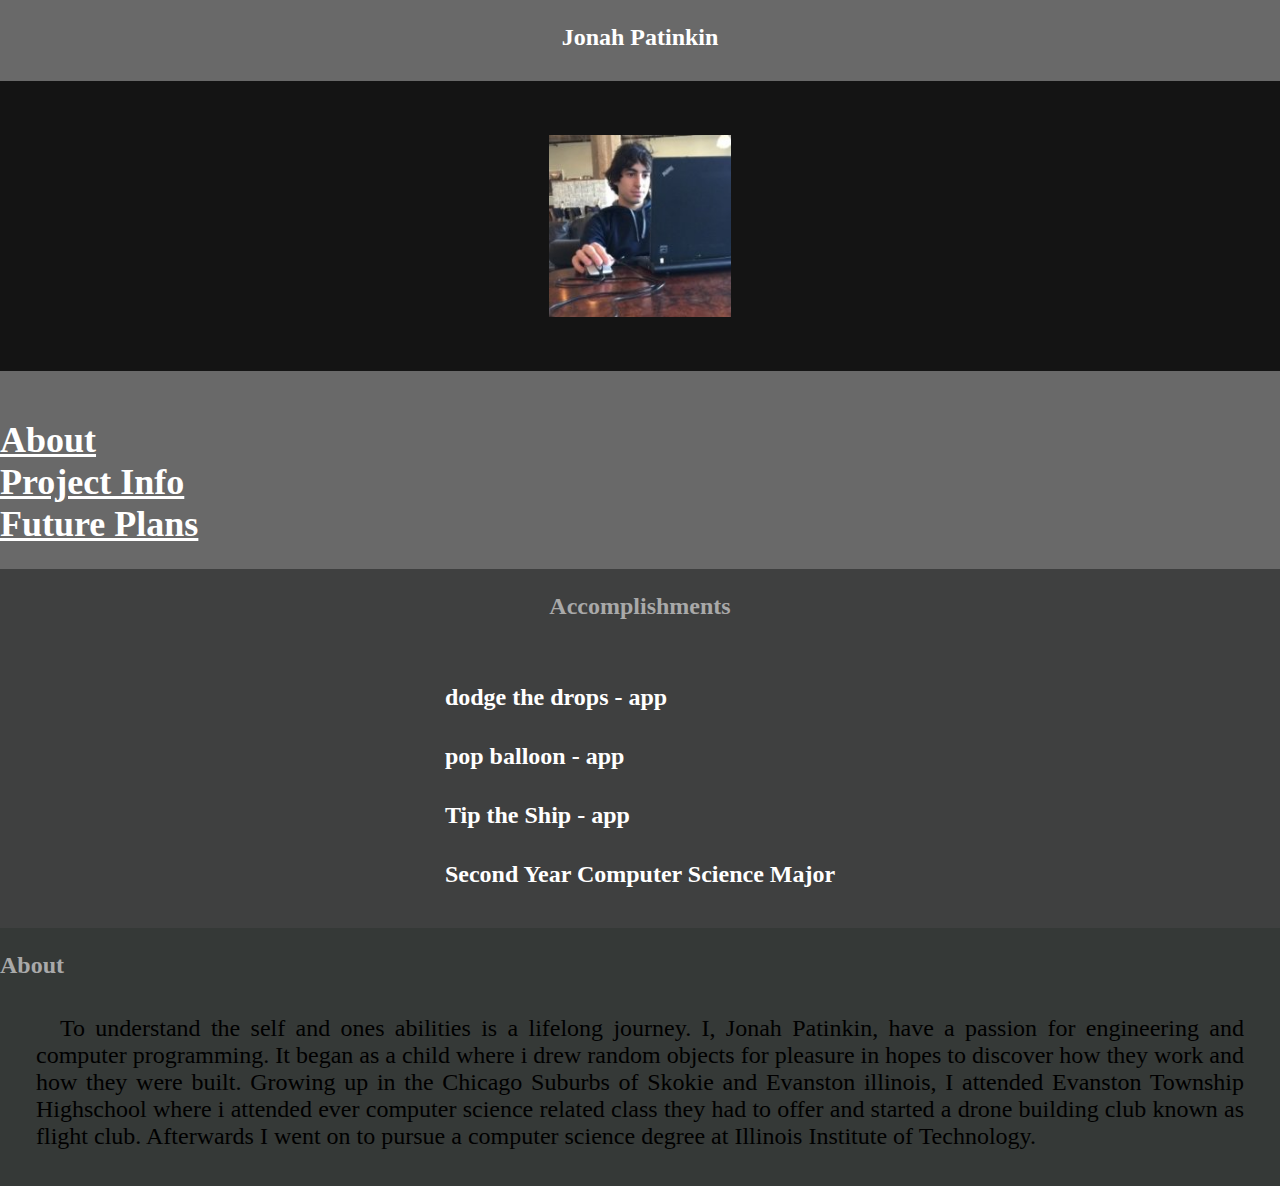
==== index.html @ 581454c3 "added some more stuff to my project draft" ====
<!DOCTYPE html>
<html>
<head>
  <title>
    Jonah Patinkin
  </title>
  <meta charset="utf-8" />
  <link rel="stylesheet" href="screen.css" />



</head>
<body>
  
  <div class="header-back">
    <h1> Jonah Patinkin </h1>
  
  </div>
  <div class="image-class">

    <img src="jonah.jpg" alt="Me" height="42" width="42">


  </div>
  <ol>
    <li><a href="index.html">About</a></li>
    <li><a href="projects.html">Project Info</a></li>
    <li><a href="projects.html">Future Plans</a></li>
  </ol>
  <h1 class="paragraph-header-2"> Accomplishments </h1>
  
  <div class="list">
    <ul>
      <li>dodge the drops - app</li>
      <li>pop balloon - app</li>
      <li>Tip the Ship - app </li>
      <li>Second Year Computer Science Major</li>
    </ul>
  </div>
  <h1 class="paragraph-header">About </h1>
  <div class="paragraph">
    
  <p>
    To understand the self and ones abilities is a lifelong journey. I, Jonah Patinkin, have a passion for engineering and computer programming. It began as a child where i drew random objects for pleasure in hopes to discover how they work and how they were built. Growing up in the Chicago Suburbs of Skokie and Evanston illinois, I attended Evanston Township Highschool where i attended ever computer science related class they had to offer and started a drone building club known as flight club. Afterwards I went on to pursue a computer science degree at Illinois Institute of Technology. 
  </p>


  </div>


</body>
</html>
---- screen.css ----
html, body, div, span, applet, object, iframe,
h1, h2, h3, h4, h5, h6, p, blockquote, pre,
a, abbr, acronym, address, big, cite, code,
del, dfn, em, img, ins, kbd, q, s, samp,
small, strike, strong, sub, sup, tt, var,
b, u, i, center,
dl, dt, dd, ol, ul, li,
fieldset, form, label, legend,
table, caption, tbody, tfoot, thead, tr, th, td,
article, aside, canvas, details, embed, 
figure, figcaption, footer, header, hgroup, 
menu, nav, output, ruby, section, summary,
time, mark, audio, video {
	margin: 0;
	padding: 0;
	border: 0;
	font-size: 100%;
	font: inherit;
	vertical-align: baseline;
}
/* HTML5 display-role reset for older browsers */
article, aside, details, figcaption, figure, 
footer, header, hgroup, menu, nav, section {
	display: block;
}
body {
	background-color:#696969;

}

ol, ul {
	list-style: none;
}

blockquote, q {
	quotes: none;
}
blockquote:before, blockquote:after,
q:before, q:after {
	content: '';
	content: none;
}
table {
	border-collapse: collapse;
	border-spacing: 0;
}

html {
	-moz-text-size-adjust: 100%;
	-webkit-text-size-adjust: 100%;
	-ms-text-size-adjust: 100%;
	text-size-adjust: 100%;
	min-height: 100%;
	background-color: gray;
	
}

h1 {
	font-size: 1.5em;
	font-weight: bold;
	margin-right: auto;
	margin-left: auto;

	left: 50%;

	margin-top: 1em;
	color: white;

}
ol {
	font-size: 1.5em;
	font-weight: bold;
	margin-right: auto;
	margin-left: auto;

	left: 50%;

	margin-top: 2em;
	color: white;
	padding-bottom: 1em;
}
img {
	
	height: 11.391em;
	width: 11.391em;
	margin-right: auto;
	margin-left: auto;
	left: 50%;
   	display: flex;

}
ul {	
	font-size: 1.5em;
	font-weight: bold;
	margin-right: auto;
	margin-left: auto;

	left: 50%;

	margin-top: 2em;
	color: white;
	padding-bottom: 1em;

}
ul li {
	padding: 0.667em;
}
p {
	margin:1.5em;
	font-size: 1.5em;
	text-indent:1em;  
    display: flex;
    text-align: justify;
}
a {
	font-size: 1.5em;
	font-weight: bold;
	margin-right: auto;
	margin-left: auto;

	left: 50%;

	margin-top: 1em;
	color: white;
	padding-bottom: 1em;
}

.header-back {
	display: flex;
  	height: 5.063em;
}
.paragraph {

	display: flex;
    background-color: #353937;
}
.list {

  display: flex;
  background: #3F4040;
}
.image-class {
	height: 11.391em;
	padding: 3.375em;
    background-color: #141414;
}

.paragraph-header {
	margin-top: 0px;
	text-align: center;
	padding-top: 1em;

	background-color:#353937;
	color: darkgray;
	display: flex;

}
.creator {
	background-color: #3F4040;
	margin-top: 0px;
	padding-top: 3.375em;
	padding-bottom: 0.198em;
	text-indent:2em;  
	color: black;
	display: flex;
	
}
.paragraph-header-2 {
	margin-top: 0px;
	text-align: center;
	color: darkgray;
	background-color:#3F4040;
	padding-top: 1em;
}
@media only screen and (max-width: 462px) {
    body {
        font-size: 1.5em;
    }
    .list {
    	text-align: center;
    }
    li {	display: inline-block;
    	margin: 2em;
    	padding-left: 1em;
    	vertical-align: top;
    }
    .creator {
		background-color: #3F4040;
		margin-top: 0px;
		padding-top: 1.5em;
		padding-bottom: 2.25px;
		text-indent:2.25em; 
		text-align: center;
		color: black;
	}
}
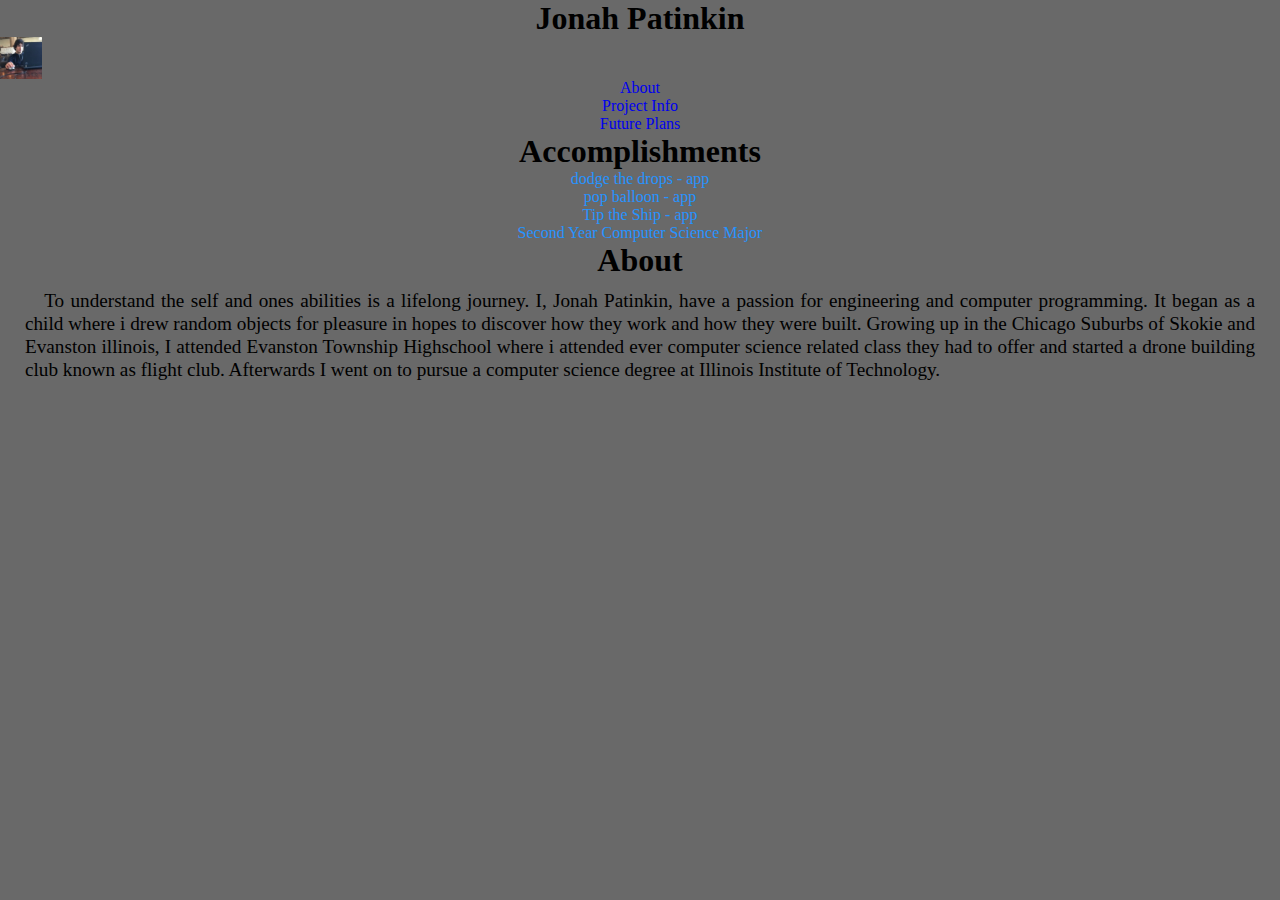
==== commit 98b73ae4: "starting to redo my CSS and fixed some html up" ====
--- a/index.html
+++ b/index.html
@@ -16,36 +16,34 @@
     <h1> Jonah Patinkin </h1>
   
   </div>
-  <div class="image-class">
-
-    <img src="jonah.jpg" alt="Me" height="42" width="42">
+  <div class="image-class"> 
+  <img src="jonah.jpg" alt="Me" height="42" width="42">
 
 
   </div>
   <ol>
     <li><a href="index.html">About</a></li>
     <li><a href="projects.html">Project Info</a></li>
-    <li><a href="projects.html">Future Plans</a></li>
+    <li><a href="futurePlans.html">Future Plans</a></li>
   </ol>
-  <h1 class="paragraph-header-2"> Accomplishments </h1>
+  <h1> Accomplishments </h1>
   
-  <div class="list">
+  
     <ul>
       <li>dodge the drops - app</li>
       <li>pop balloon - app</li>
       <li>Tip the Ship - app </li>
       <li>Second Year Computer Science Major</li>
     </ul>
-  </div>
-  <h1 class="paragraph-header">About </h1>
-  <div class="paragraph">
+  
+  <h1>About </h1>
+ 
     
   <p>
     To understand the self and ones abilities is a lifelong journey. I, Jonah Patinkin, have a passion for engineering and computer programming. It began as a child where i drew random objects for pleasure in hopes to discover how they work and how they were built. Growing up in the Chicago Suburbs of Skokie and Evanston illinois, I attended Evanston Township Highschool where i attended ever computer science related class they had to offer and started a drone building club known as flight club. Afterwards I went on to pursue a computer science degree at Illinois Institute of Technology. 
   </p>
 
 
-  </div>
 
 
 </body>
--- a/screen.css
+++ b/screen.css
@@ -44,6 +44,13 @@
 	border-collapse: collapse;
 	border-spacing: 0;
 }
+li,a:hover {
+  color: #2693ff;
+}
+li,a {
+	text-decoration: none;
+	text-align: center;
+}
 
 html {
 	-moz-text-size-adjust: 100%;
@@ -52,146 +59,37 @@
 	text-size-adjust: 100%;
 	min-height: 100%;
 	background-color: gray;
-	
-}
 
-h1 {
-	font-size: 1.5em;
-	font-weight: bold;
-	margin-right: auto;
-	margin-left: auto;
-
-	left: 50%;
-
-	margin-top: 1em;
-	color: white;
-
-}
-ol {
-	font-size: 1.5em;
-	font-weight: bold;
-	margin-right: auto;
-	margin-left: auto;
-
-	left: 50%;
-
-	margin-top: 2em;
-	color: white;
-	padding-bottom: 1em;
-}
-img {
-	
-	height: 11.391em;
-	width: 11.391em;
-	margin-right: auto;
-	margin-left: auto;
-	left: 50%;
-   	display: flex;
-
-}
-ul {	
-	font-size: 1.5em;
-	font-weight: bold;
-	margin-right: auto;
-	margin-left: auto;
-
-	left: 50%;
-
-	margin-top: 2em;
-	color: white;
-	padding-bottom: 1em;
-
-}
-ul li {
-	padding: 0.667em;
-}
-p {
-	margin:1.5em;
-	font-size: 1.5em;
-	text-indent:1em;  
-    display: flex;
-    text-align: justify;
-}
-a {
-	font-size: 1.5em;
-	font-weight: bold;
-	margin-right: auto;
-	margin-left: auto;
-
-	left: 50%;
-
-	margin-top: 1em;
-	color: white;
-	padding-bottom: 1em;
-}
-
-.header-back {
-	display: flex;
-  	height: 5.063em;
-}
-.paragraph {
-
-	display: flex;
-    background-color: #353937;
-}
-.list {
-
-  display: flex;
-  background: #3F4040;
-}
-.image-class {
-	height: 11.391em;
-	padding: 3.375em;
-    background-color: #141414;
-}
-
-.paragraph-header {
-	margin-top: 0px;
-	text-align: center;
-	padding-top: 1em;
-
-	background-color:#353937;
-	color: darkgray;
 	display: flex;
 
 }
-.creator {
-	background-color: #3F4040;
-	margin-top: 0px;
-	padding-top: 3.375em;
-	padding-bottom: 0.198em;
-	text-indent:2em;  
-	color: black;
-	display: flex;
-	
+h1 {
+	font-weight: bold;
+	text-align: center;
+	font-size: 2em;
 }
-.paragraph-header-2 {
-	margin-top: 0px;
-	text-align: center;
-	color: darkgray;
-	background-color:#3F4040;
-	padding-top: 1em;
+p {
+	font-size: 1.2em; 
+	line-height: 1.2em;
+	text-indent: 1em;
+	text-align: justify;
+
+	padding:5px;  
+	margin-top:5px;  
+	margin-bottom:5px;  
+	margin-left:20px;  
+	margin-right:20px;
 }
+img {
+	display: block;
+
+
+}
+
 @media only screen and (max-width: 462px) {
     body {
         font-size: 1.5em;
     }
-    .list {
-    	text-align: center;
-    }
-    li {	display: inline-block;
-    	margin: 2em;
-    	padding-left: 1em;
-    	vertical-align: top;
-    }
-    .creator {
-		background-color: #3F4040;
-		margin-top: 0px;
-		padding-top: 1.5em;
-		padding-bottom: 2.25px;
-		text-indent:2.25em; 
-		text-align: center;
-		color: black;
-	}
+    
 }
 
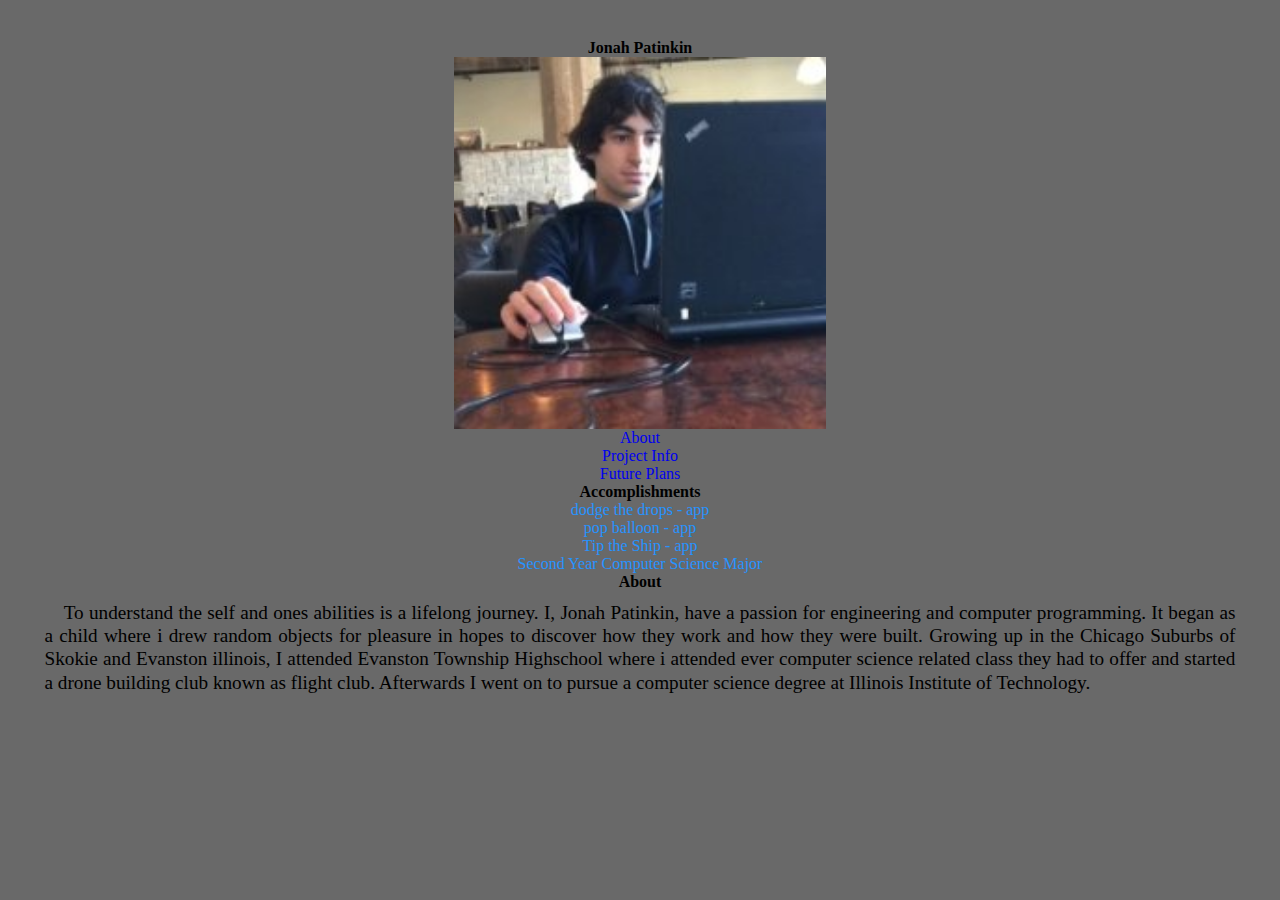
==== commit 9fc80e0d: "figured out how to center everything and make it look nice" ====
--- a/index.html
+++ b/index.html
@@ -11,12 +11,8 @@
 
 </head>
 <body>
-  
-  <div class="header-back">
     <h1> Jonah Patinkin </h1>
   
-  </div>
-  <div class="image-class"> 
   <img src="jonah.jpg" alt="Me" height="42" width="42">
 
 
@@ -47,4 +43,5 @@
 
 
 </body>
-</html>+</html>
+
--- a/screen.css
+++ b/screen.css
@@ -25,7 +25,10 @@
 }
 body {
 	background-color:#696969;
-
+	
+	padding-top: 2.444em; /* 44px / 18px = 2.444em two gridlines */
+	padding-left: 1.222em; /* 22px / 18px = 1.222 */
+  padding-right: 1.222em; /* 22px / 18px = 1.222 */
 }
 
 ol, ul {
@@ -51,22 +54,18 @@
 	text-decoration: none;
 	text-align: center;
 }
-
 html {
 	-moz-text-size-adjust: 100%;
 	-webkit-text-size-adjust: 100%;
 	-ms-text-size-adjust: 100%;
 	text-size-adjust: 100%;
 	min-height: 100%;
-	background-color: gray;
 
-	display: flex;
-
+	margin: auto;
 }
 h1 {
 	font-weight: bold;
-	text-align: center;
-	font-size: 2em;
+   text-align: center;
 }
 p {
 	font-size: 1.2em; 
@@ -81,11 +80,11 @@
 	margin-right:20px;
 }
 img {
-	display: block;
-
-
+   display: block;
+    margin: auto;
+    width: 30%;
+    height: 30%;
 }
-
 @media only screen and (max-width: 462px) {
     body {
         font-size: 1.5em;
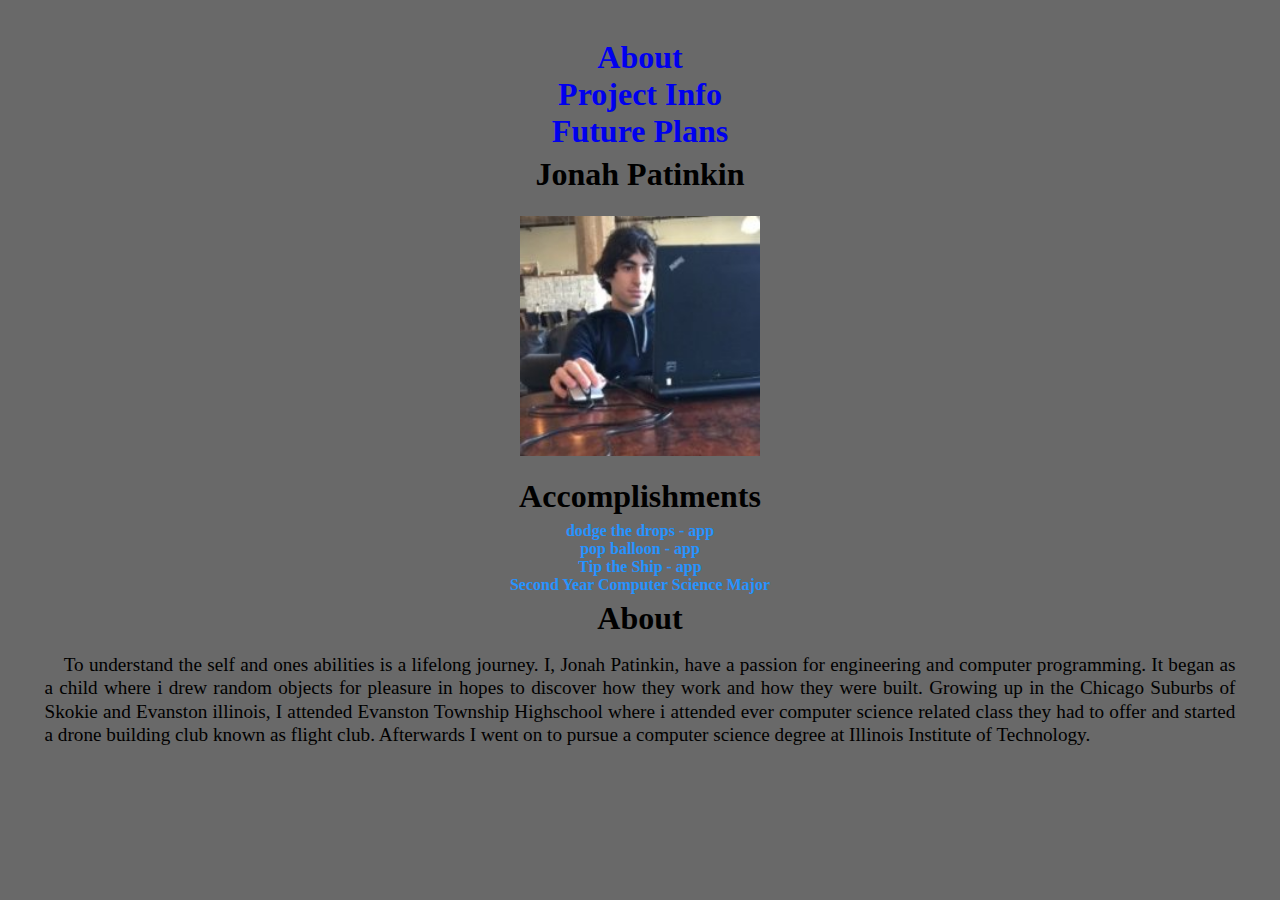
==== commit b92f5239: "got the site to look better" ====
--- a/index.html
+++ b/index.html
@@ -11,17 +11,16 @@
 
 </head>
 <body>
-    <h1> Jonah Patinkin </h1>
-  
-  <img src="jonah.jpg" alt="Me" height="42" width="42">
-
-
-  </div>
   <ol>
     <li><a href="index.html">About</a></li>
     <li><a href="projects.html">Project Info</a></li>
     <li><a href="futurePlans.html">Future Plans</a></li>
   </ol>
+    <h1> Jonah Patinkin </h1>
+  
+  <img src="jonah.jpg" alt="Me" height="42" width="42">
+
+  
   <h1> Accomplishments </h1>
   
   
--- a/screen.css
+++ b/screen.css
@@ -28,7 +28,8 @@
 	
 	padding-top: 2.444em; /* 44px / 18px = 2.444em two gridlines */
 	padding-left: 1.222em; /* 22px / 18px = 1.222 */
-  padding-right: 1.222em; /* 22px / 18px = 1.222 */
+    padding-right: 1.222em; /* 22px / 18px = 1.222 */
+    font-size: 1.5em;
 }
 
 ol, ul {
@@ -52,7 +53,16 @@
 }
 li,a {
 	text-decoration: none;
-	text-align: center;
+	text-align: center;	
+	font-weight: bold;
+	list-style: none;
+}
+body {
+	position: relative;
+	display: block;
+}
+ol {
+	font-size: 2em;
 }
 html {
 	-moz-text-size-adjust: 100%;
@@ -60,12 +70,14 @@
 	-ms-text-size-adjust: 100%;
 	text-size-adjust: 100%;
 	min-height: 100%;
-
 	margin: auto;
+	display: flex;
 }
 h1 {
 	font-weight: bold;
+	font-size: 2em;
    text-align: center;
+   padding: 0.2em;
 }
 p {
 	font-size: 1.2em; 
@@ -73,22 +85,41 @@
 	text-indent: 1em;
 	text-align: justify;
 
-	padding:5px;  
-	margin-top:5px;  
-	margin-bottom:5px;  
-	margin-left:20px;  
+	padding:5px;
+	margin-top:5px;
+	margin-bottom:5px;
+	margin-left:20px;
 	margin-right:20px;
 }
 img {
-   display: block;
+    display: block;
     margin: auto;
-    width: 30%;
-    height: 30%;
+    width: 40%;
+    height: 40%;
+
+    padding: 1em;
+
 }
-@media only screen and (max-width: 462px) {
+@media only screen and (max-width: 600px) {
     body {
-        font-size: 1.5em;
+        font-size: 1em;
+    }
+     p {
+    	font-size: 1em;
+    }
+    ol {
+    	font-size: 2em;
+    }
+}
+@media only screen and (min-width: 600px) {
+    body {
+        font-size: 1em;
+    }
+    
+    img {
+    	width: 15em;
+    	height: 15em;
+
     }
     
 }
-
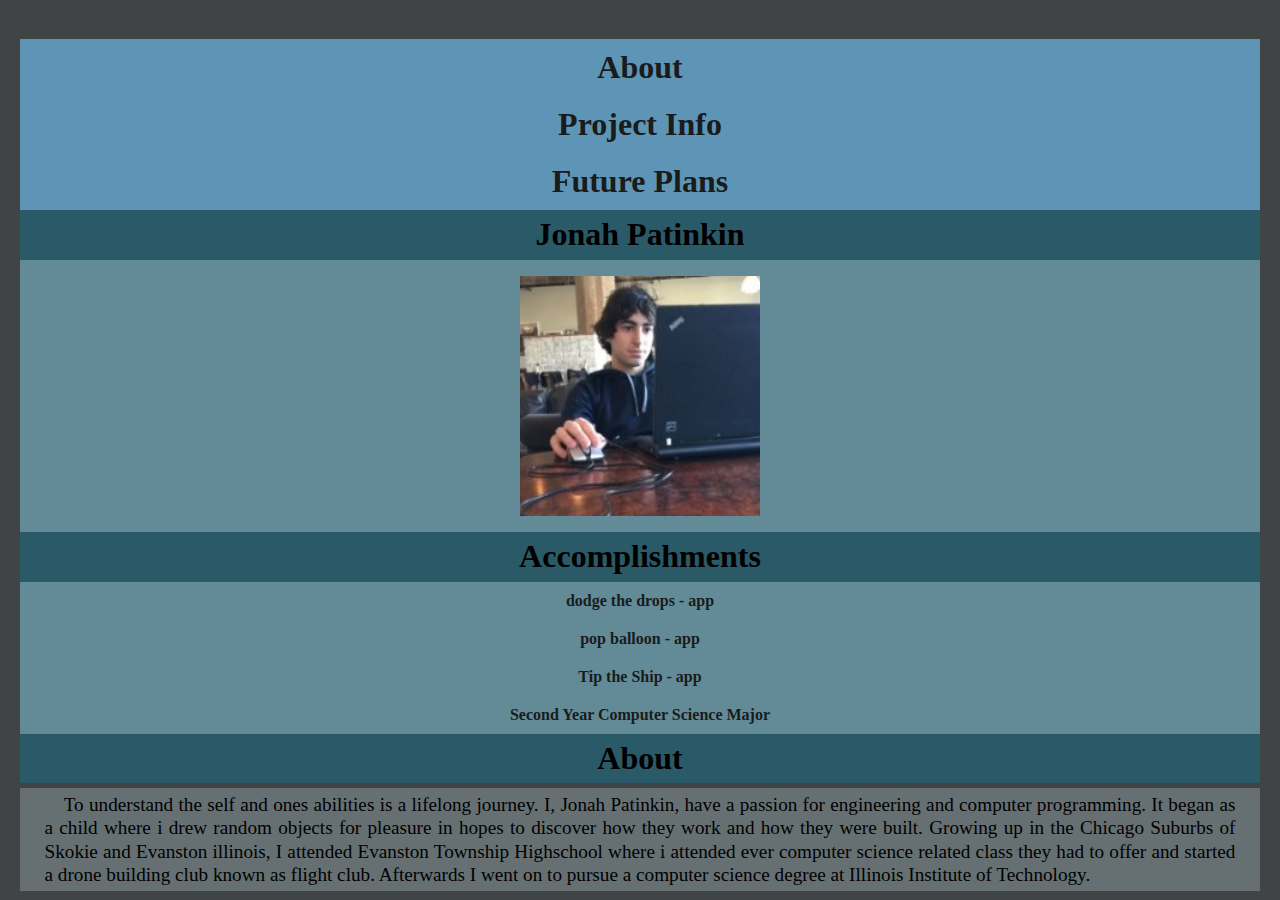
==== commit 8fbf33ab: "made it look a lot nicer" ====
--- a/index.html
+++ b/index.html
@@ -11,13 +11,15 @@
 
 </head>
 <body>
+  <section id="page-select">
   <ol>
     <li><a href="index.html">About</a></li>
     <li><a href="projects.html">Project Info</a></li>
     <li><a href="futurePlans.html">Future Plans</a></li>
   </ol>
-    <h1> Jonah Patinkin </h1>
-  
+  </section>
+  <h1> Jonah Patinkin </h1>
+  <section id="page-content">
   <img src="jonah.jpg" alt="Me" height="42" width="42">
 
   
@@ -30,14 +32,14 @@
       <li>Tip the Ship - app </li>
       <li>Second Year Computer Science Major</li>
     </ul>
-  
+  </section>
   <h1>About </h1>
  
-    
+  <section id="about">
   <p>
     To understand the self and ones abilities is a lifelong journey. I, Jonah Patinkin, have a passion for engineering and computer programming. It began as a child where i drew random objects for pleasure in hopes to discover how they work and how they were built. Growing up in the Chicago Suburbs of Skokie and Evanston illinois, I attended Evanston Township Highschool where i attended ever computer science related class they had to offer and started a drone building club known as flight club. Afterwards I went on to pursue a computer science degree at Illinois Institute of Technology. 
   </p>
-
+  </section>
 
 
 
--- a/screen.css
+++ b/screen.css
@@ -24,7 +24,7 @@
 	display: block;
 }
 body {
-	background-color:#696969;
+	background-color:#414444;
 	
 	padding-top: 2.444em; /* 44px / 18px = 2.444em two gridlines */
 	padding-left: 1.222em; /* 22px / 18px = 1.222 */
@@ -56,6 +56,8 @@
 	text-align: center;	
 	font-weight: bold;
 	list-style: none;
+	padding: 10px;
+	color: #1A1B1B;
 }
 body {
 	position: relative;
@@ -63,6 +65,7 @@
 }
 ol {
 	font-size: 2em;
+
 }
 html {
 	-moz-text-size-adjust: 100%;
@@ -71,13 +74,14 @@
 	text-size-adjust: 100%;
 	min-height: 100%;
 	margin: auto;
-	display: flex;
+	
 }
 h1 {
 	font-weight: bold;
 	font-size: 2em;
    text-align: center;
    padding: 0.2em;
+   background-color: #2A5A67;
 }
 p {
 	font-size: 1.2em; 
@@ -99,6 +103,21 @@
 
     padding: 1em;
 
+}
+#page-select {
+	background-color: #5E95B6;
+	list-style: none;
+	display: block;
+}
+#about {
+	background-color: #667073;
+}
+#page-content {
+	background-color: #628B97;
+}
+#project-content {
+	padding: 5px;
+	background-color: blue;
 }
 @media only screen and (max-width: 600px) {
     body {
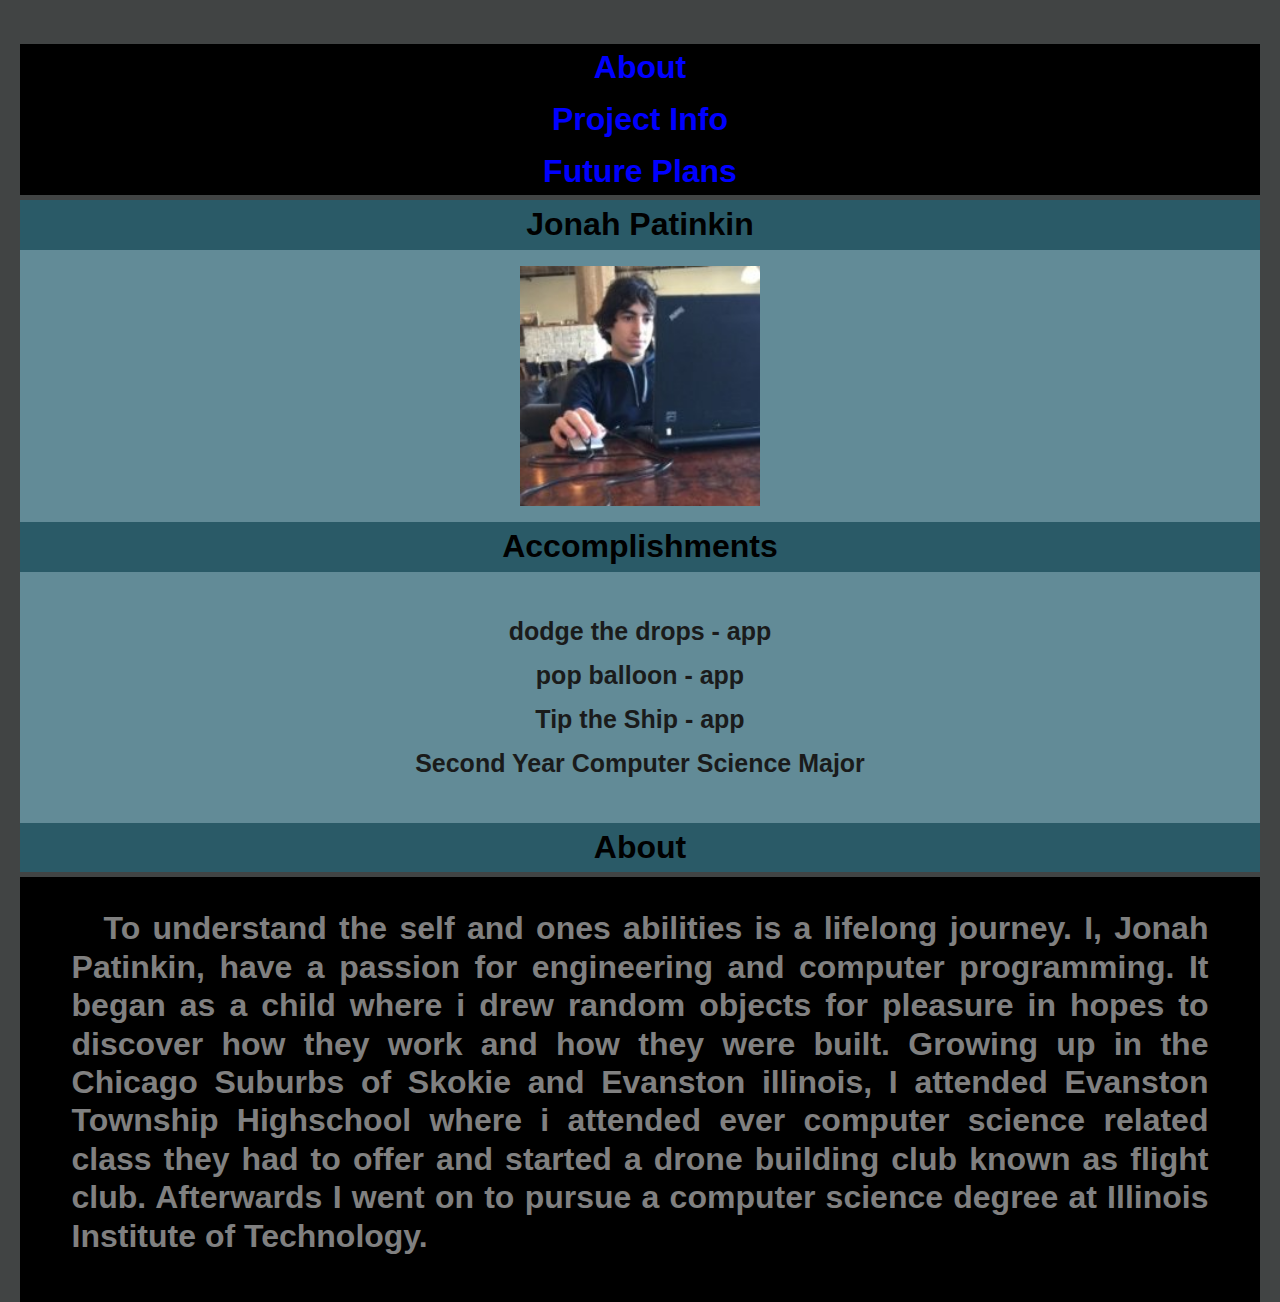
==== commit 6ae00027: "Please enter theSS look really nice, added a nice header and footer with the links and the paragraph" ====
--- a/index.html
+++ b/index.html
@@ -11,14 +11,16 @@
 
 </head>
 <body>
-  <section id="page-select">
+  <nav>
   <ol>
     <li><a href="index.html">About</a></li>
     <li><a href="projects.html">Project Info</a></li>
     <li><a href="futurePlans.html">Future Plans</a></li>
   </ol>
-  </section>
+  </nav>
+
   <h1> Jonah Patinkin </h1>
+
   <section id="page-content">
   <img src="jonah.jpg" alt="Me" height="42" width="42">
 
@@ -33,6 +35,7 @@
       <li>Second Year Computer Science Major</li>
     </ul>
   </section>
+
   <h1>About </h1>
  
   <section id="about">
--- a/screen.css
+++ b/screen.css
@@ -50,6 +50,12 @@
 }
 li,a:hover {
   color: #2693ff;
+  
+ 
+}
+nav {
+	margin: auto;
+	background-color: black;
 }
 li,a {
 	text-decoration: none;
@@ -58,14 +64,28 @@
 	list-style: none;
 	padding: 10px;
 	color: #1A1B1B;
+	 
+    padding:5px;
+	margin-top:5px;
+	margin-bottom:5px;
+	margin-left:20px;
+	margin-right:20px;
+
+}
+li > a {
+	color: blue;
 }
 body {
 	position: relative;
 	display: block;
 }
+ul {
+	font-size: 25px;
+	padding: 35px;
+}
+
 ol {
 	font-size: 2em;
-
 }
 html {
 	-moz-text-size-adjust: 100%;
@@ -74,7 +94,8 @@
 	text-size-adjust: 100%;
 	min-height: 100%;
 	margin: auto;
-	
+
+	font-family: Helvetica, Arial, Sans-Serif;
 }
 h1 {
 	font-weight: bold;
@@ -88,7 +109,8 @@
 	line-height: 1.2em;
 	text-indent: 1em;
 	text-align: justify;
-
+	font-weight: bold;
+	color: gray;
 	padding:5px;
 	margin-top:5px;
 	margin-bottom:5px;
@@ -104,13 +126,10 @@
     padding: 1em;
 
 }
-#page-select {
-	background-color: #5E95B6;
-	list-style: none;
-	display: block;
-}
+
 #about {
-	background-color: #667073;
+	background-color: black;
+	padding-bottom: 10px;
 }
 #page-content {
 	background-color: #628B97;
@@ -129,12 +148,19 @@
     ol {
     	font-size: 2em;
     }
+    ul {
+		font-size: 20px;
+		padding: 30px;
+	}
 }
 @media only screen and (min-width: 600px) {
     body {
         font-size: 1em;
     }
-    
+    p {
+    	font-size: 2em;
+    	padding: 1em;
+    }
     img {
     	width: 15em;
     	height: 15em;
